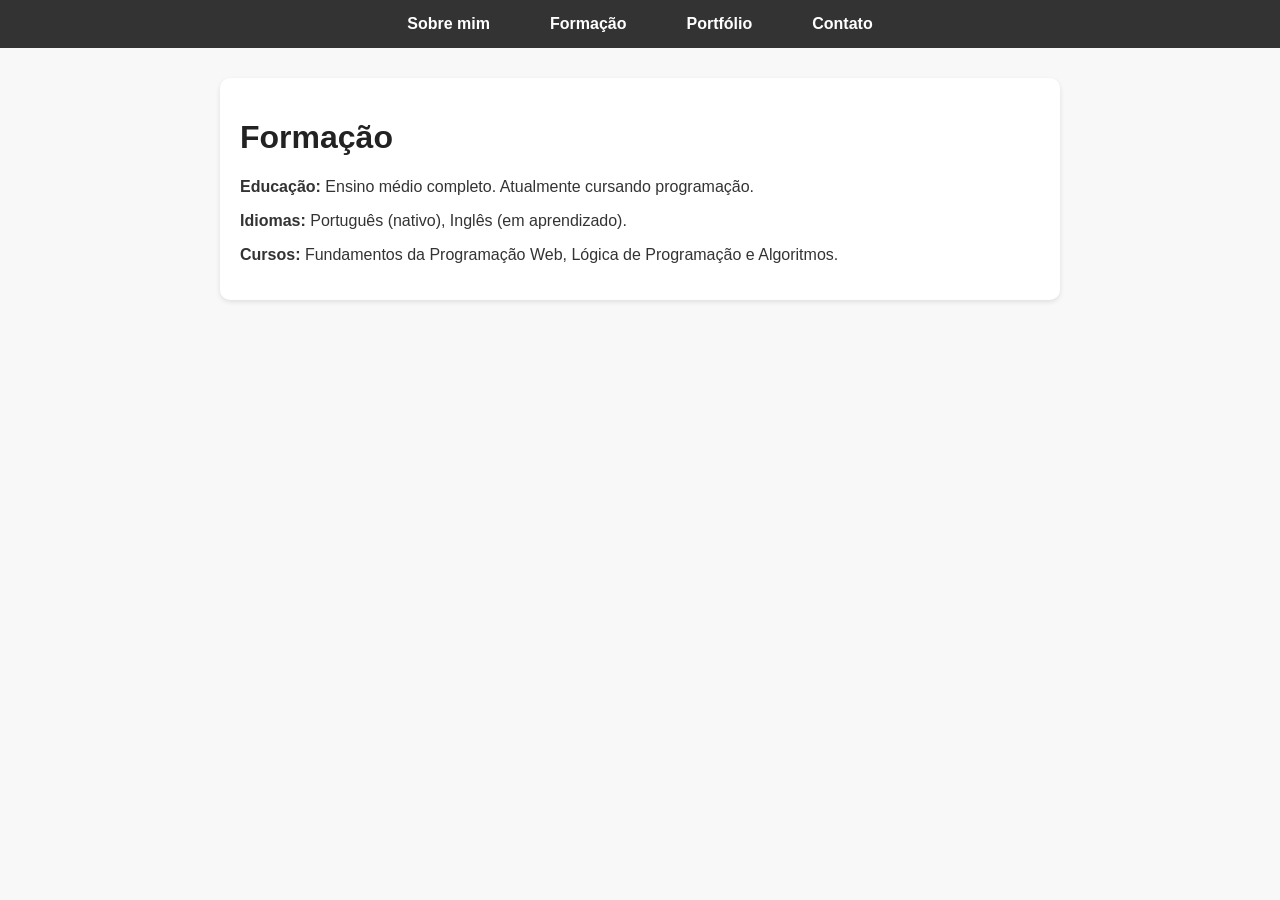
==== formacao.html @ 8800d0fa "Add files via upload" ====
<!DOCTYPE html>
<html lang="pt-BR">
<head>
    <meta charset="UTF-8">
    <meta name="viewport" content="width=device-width, initial-scale=1.0">
    <title>Formação</title>
    <link rel="stylesheet" href="style.css">
</head>
<body>
    <header>
        <nav>
            <ul>
                <li><a href="index.html">Sobre mim</a></li>
                <li><a href="formacao.html">Formação</a></li>
                <li><a href="portfolio.html">Portfólio</a></li>
                <li><a href="contato.html">Contato</a></li>
            </ul>
        </nav>
    </header>

    <main>
        <h1>Formação</h1>
        <p><strong>Educação:</strong> Ensino médio completo. Atualmente cursando programação.</p>
        <p><strong>Idiomas:</strong> Português (nativo), Inglês (em aprendizado).</p>
        <p><strong>Cursos:</strong> Fundamentos da Programação Web, Lógica de Programação e Algoritmos.</p>
    </main>
</body>
</html>
---- style.css ----
/* Estilos gerais */
body {
    font-family: Arial, sans-serif;
    margin: 0;
    padding: 0;
    background: #f8f8f8;
    color: #333;
}

/* Menu fixo */
header {
    background: #333;
    position: sticky;
    top: 0;
}

nav ul {
    list-style: none;
    margin: 0;
    padding: 0;
    display: flex;
    justify-content: center;
}

nav li {
    margin: 0 15px;
}

nav a {
    color: white;
    text-decoration: none;
    font-weight: bold;
    padding: 15px;
    display: block;
}

nav a:hover {
    background: #444;
    border-radius: 5px;
}

/* Conteúdo */
main {
    max-width: 800px;
    margin: 30px auto;
    padding: 20px;
    background: white;
    border-radius: 10px;
    box-shadow: 0 2px 5px rgba(0,0,0,0.1);
}

h1 {
    color: #222;
}

/* Formulário */
form {
    display: flex;
    flex-direction: column;
}

label {
    margin: 10px 0 5px;
}

input, textarea {
    padding: 10px;
    border: 1px solid #ccc;
    border-radius: 8px;
    font-size: 1em;
}

button {
    margin-top: 15px;
    padding: 12px;
    background: #333;
    color: white;
    border: none;
    border-radius: 8px;
    cursor: pointer;
}

button:hover {
    background: #555;
}
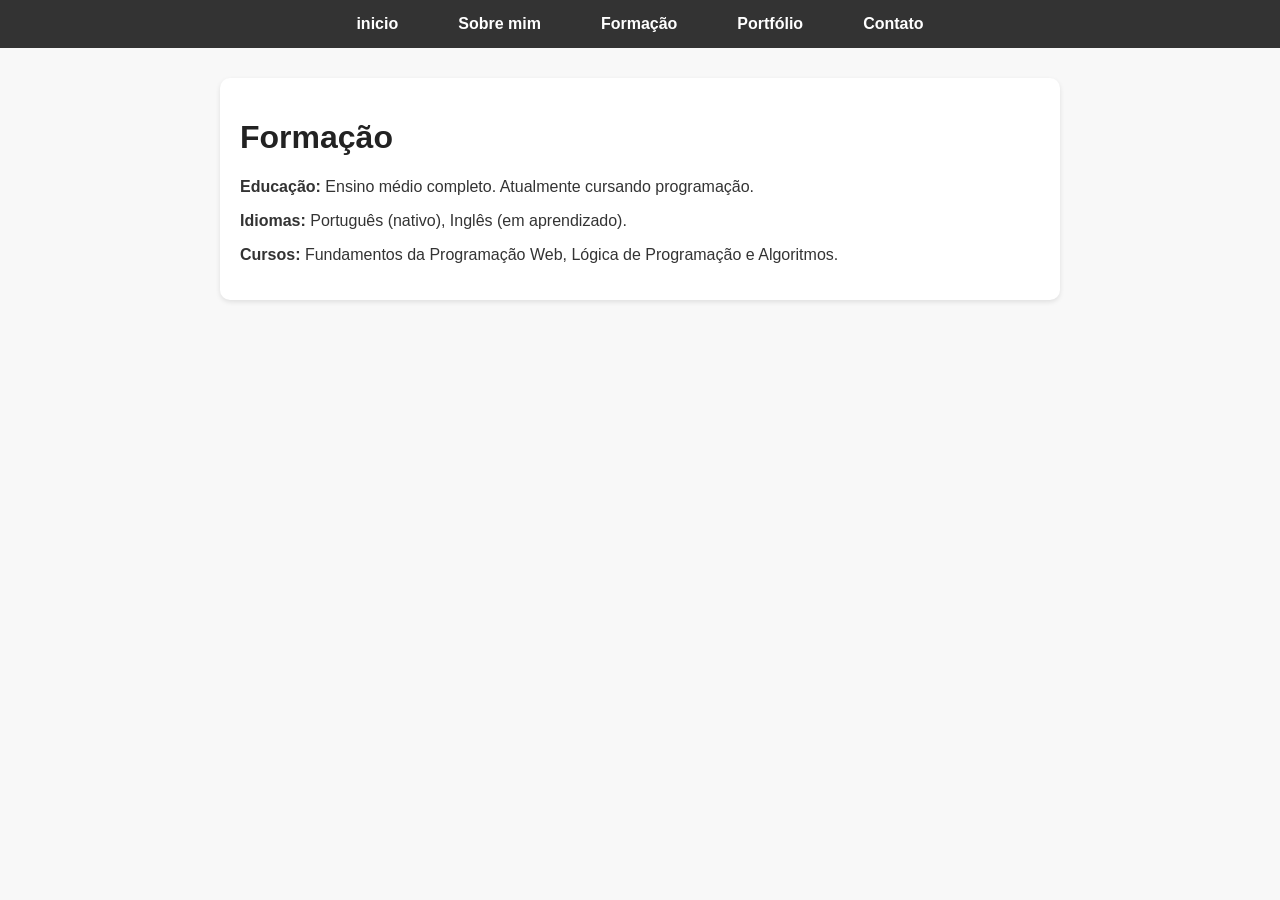
==== commit f1f2154d: "Update formacao.html arrumar defeito de inicio" ====
--- a/formacao.html
+++ b/formacao.html
@@ -10,7 +10,8 @@
     <header>
         <nav>
             <ul>
-                <li><a href="index.html">Sobre mim</a></li>
+                <li><a href="index.html">inicio</a></li>
+                <li><a href="sobremim.html">Sobre mim</a></li>
                 <li><a href="formacao.html">Formação</a></li>
                 <li><a href="portfolio.html">Portfólio</a></li>
                 <li><a href="contato.html">Contato</a></li>
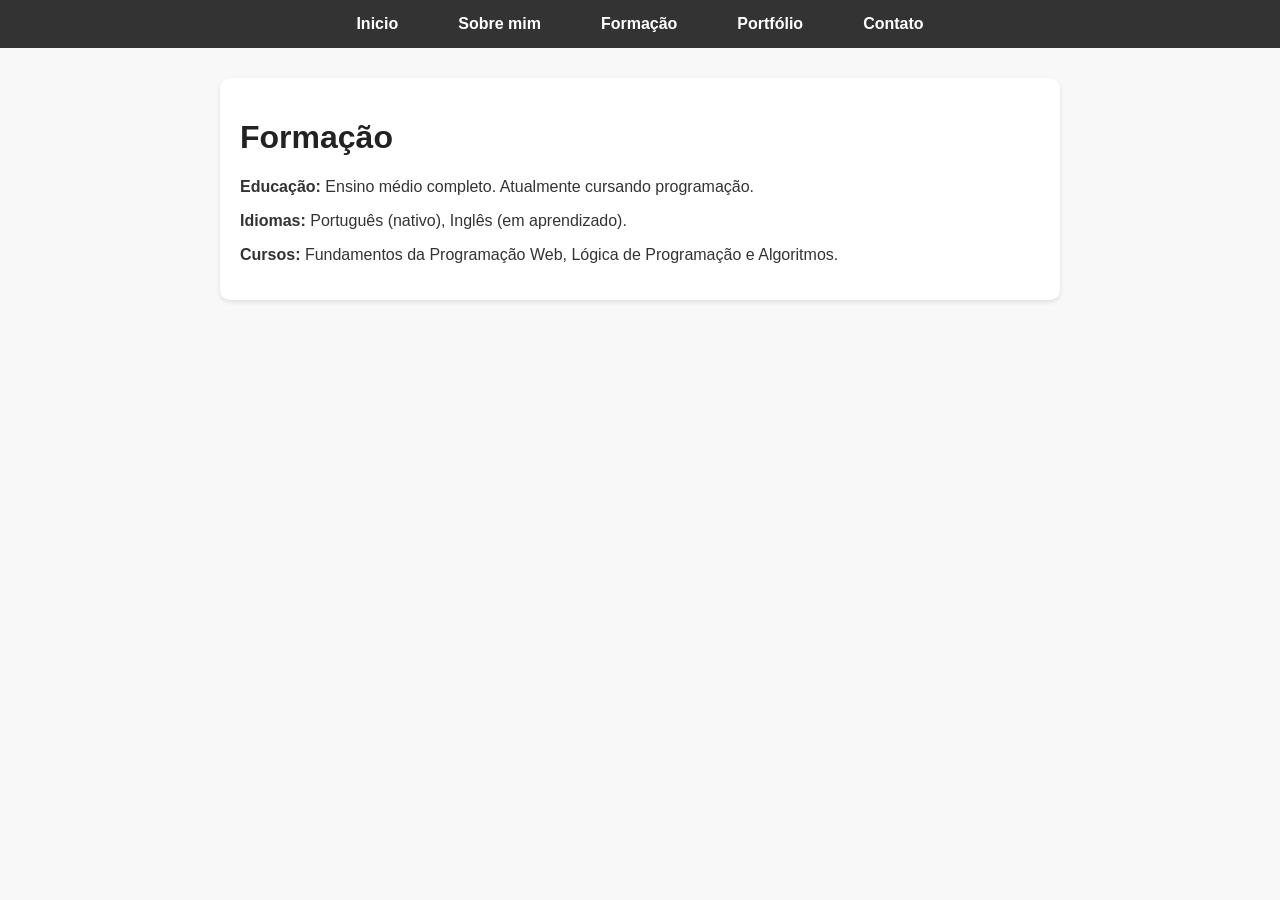
==== commit f09bec44: "main" ====
--- a/formacao.html
+++ b/formacao.html
@@ -10,7 +10,7 @@
     <header>
         <nav>
             <ul>
-                <li><a href="index.html">inicio</a></li>
+                <li><a href="index.html">Inicio</a></li>
                 <li><a href="sobremim.html">Sobre mim</a></li>
                 <li><a href="formacao.html">Formação</a></li>
                 <li><a href="portfolio.html">Portfólio</a></li>
